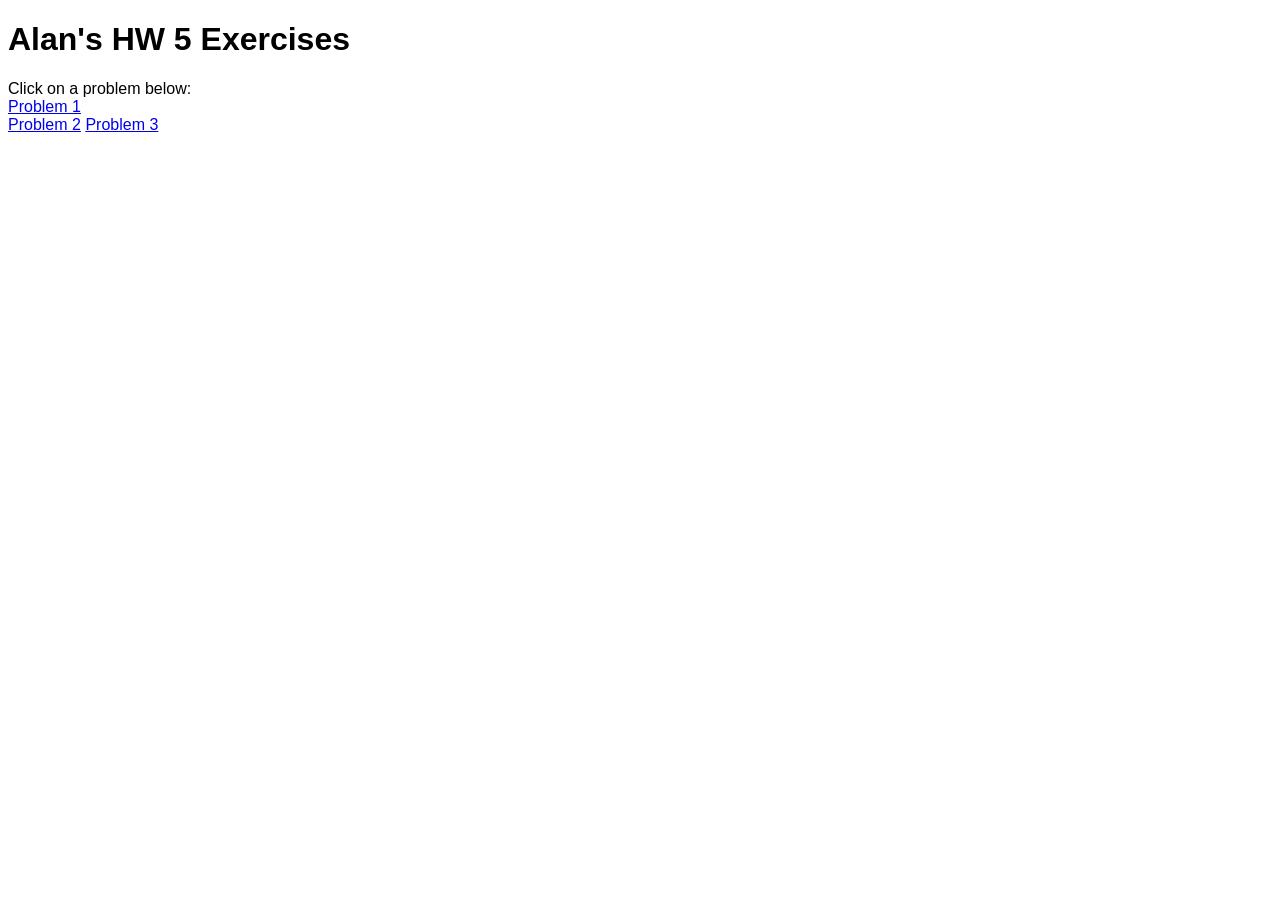
==== index.html @ aa28ab64 "first release" ====
<!DOCTYPE html>
<html lang="en">
<head>
    <meta charset="UTF-8">
    <meta name="viewport" content="width=device-width, initial-scale=1.0">
    <title>Alan's HW 5</title>
    <link rel="stylesheet" href="../css/style.css">
</head>
<body>
    <h1>Alan's HW 5 Exercises</h1>
    Click on a problem below: <br>
    <a href="html/ex1.html">Problem 1</a> <br>
    <a href="html/ex2.html">Problem 2</a> 
    <a href="html/ex3.html">Problem 3</a> 
</body>
</html>
---- css/style.css ----
* {
    font-family: 'Arial';
  }
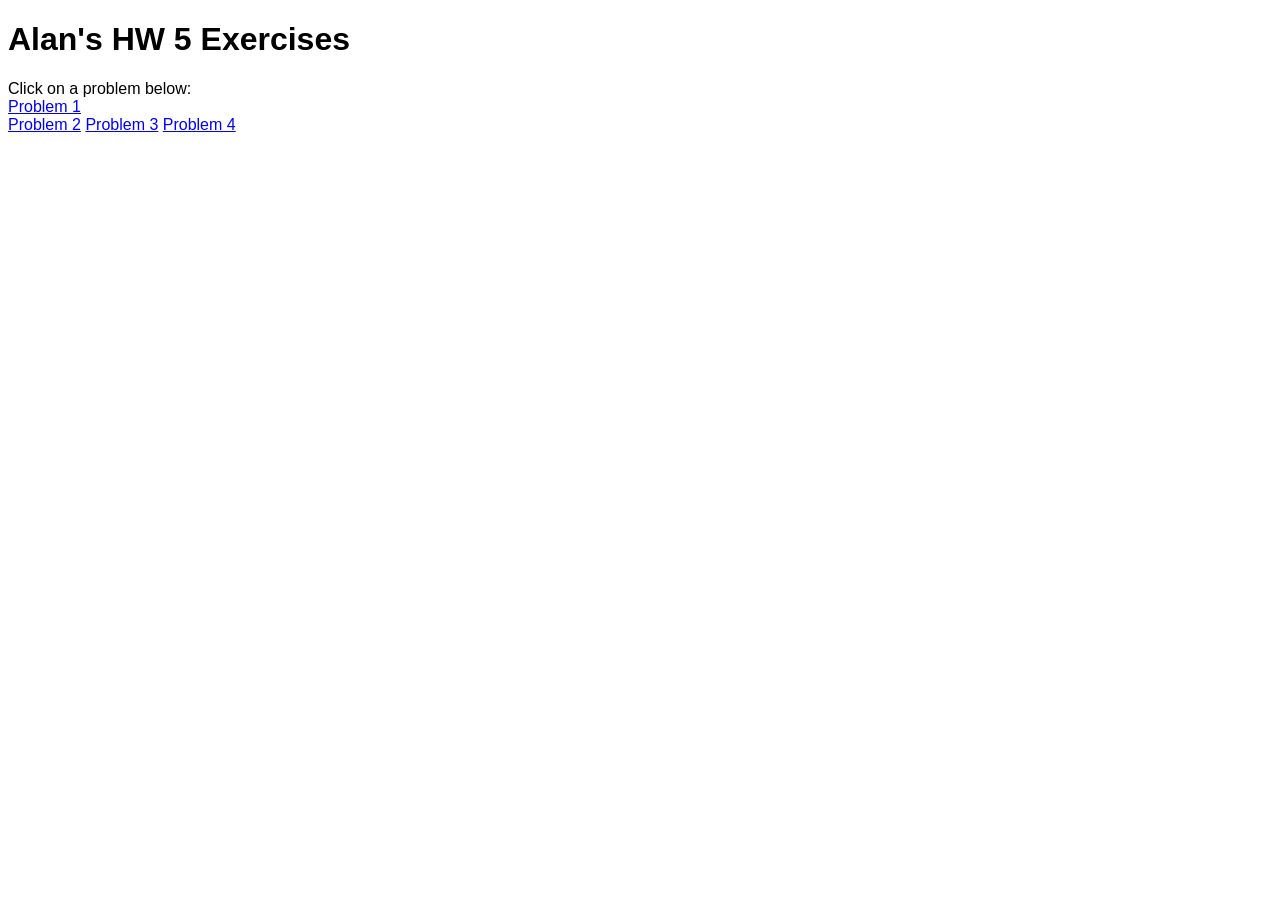
==== commit 88496dac: "second relsae" ====
--- a/index.html
+++ b/index.html
@@ -12,5 +12,6 @@
     <a href="html/ex1.html">Problem 1</a> <br>
     <a href="html/ex2.html">Problem 2</a> 
     <a href="html/ex3.html">Problem 3</a> 
+    <a href="html/ex4.html">Problem 4</a> 
 </body>
 </html>
